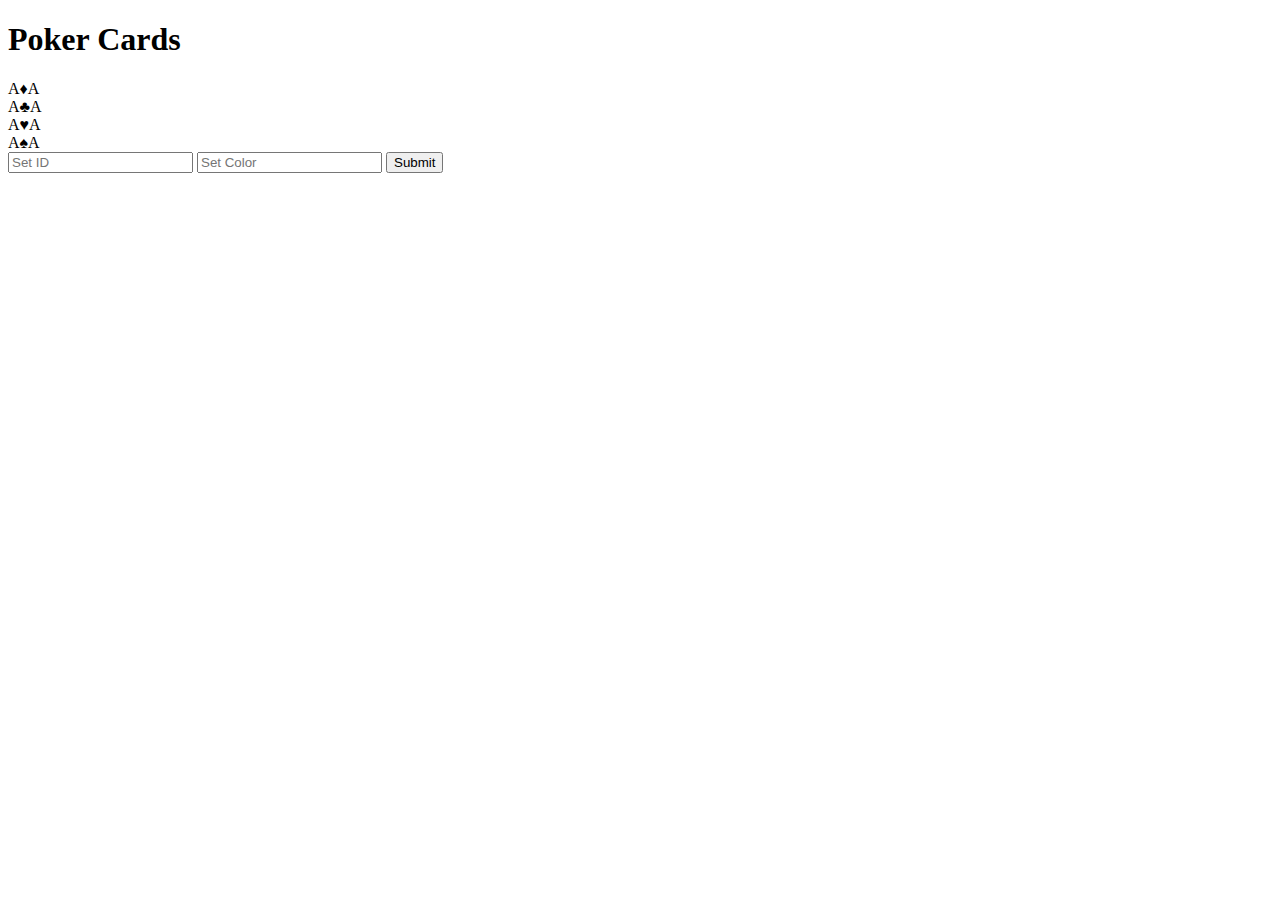
==== Part2/index.html @ 7a4c0088 "Initial Commit and completed prject. Finished." ====
<!DOCTYPE html>

<html lang="en">

  <head>

    <meta charset="UTF-8" />

    <meta name="viewport" content="width=device-width, initial-scale=1.0" />

    
    <title>Styles</title>
    
    <link rel="stylesheet" href="./index.css" />
 
  </head>

<body>
  
  <header><h1>Poker Cards</h1></header>
    
    <main>

        <section id="diamonds"><span>A</span><span>♦</span><span>A</span></section>
        
        <section id="clubs"><span>A</span><span>♣</span><span>A</span></section>
        
        <section id="hearts"><span>A</span><span>♥</span><span>A</span></section>
        
        <section id="spades"><span>A</span><span>♠</span><span>A</span></section>
    
    </main>

    <input type="text" id="idInput" placeholder="Set ID">

    <input type="text" id="colorInput"placeholder="Set Color">

    <button id="btn" onclick="setCard()">Submit</button>

    <script src="index.js"></script>

  </body>

</html>
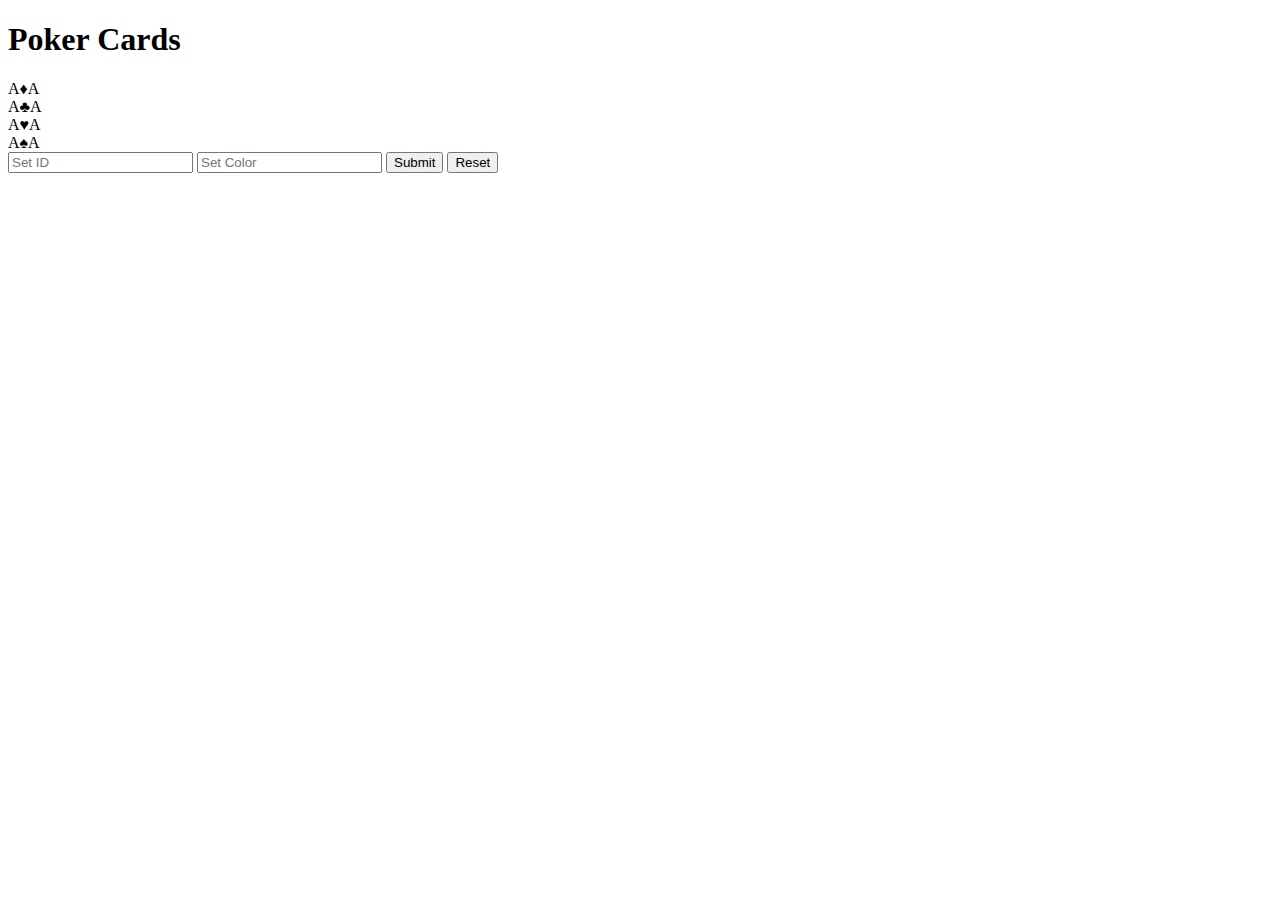
==== commit 0f7b0c64: "Black Diamond challenge finished:" ====
--- a/Part2/index.html
+++ b/Part2/index.html
@@ -37,6 +37,8 @@
 
     <button id="btn" onclick="setCard()">Submit</button>
 
+    <button id="btn" onclick="reset()">Reset</button>
+
     <script src="index.js"></script>
 
   </body>
